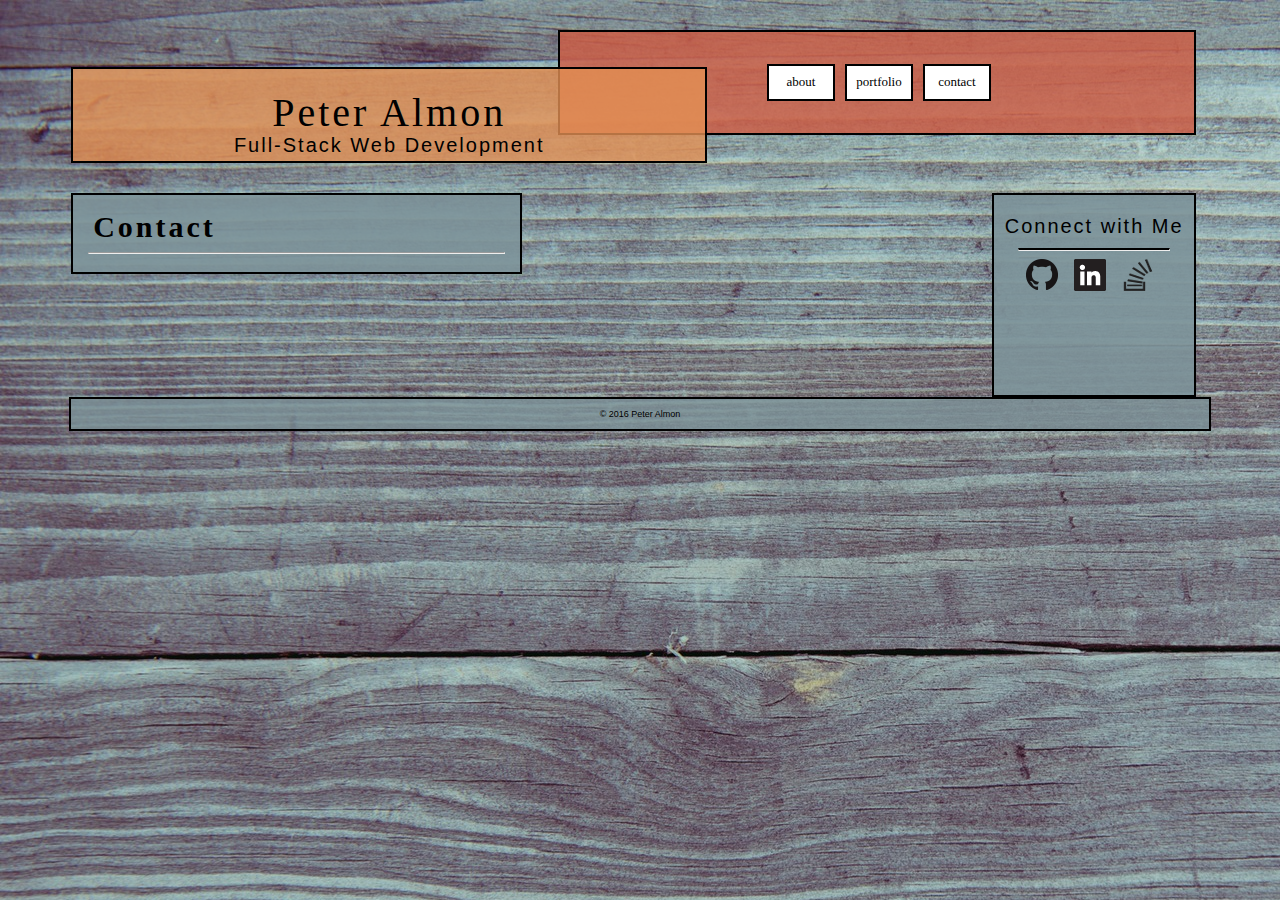
==== contact.html @ 4a5662fb "revised as of 201611131046" ====
<!DOCTYPE html>
<html>

<head>
	<title>Peter Almon/ Portfolio</title>
	<link rel="stylesheet" type="text/css" href="assets/css/style.css">
</head>

<body>

<div class="menuspace">
	<ul class="menu">
		<li class="mitem"><a href="contact.html">contact</a></li>
		<li class="mitem"><a href="portfolio.html">portfolio</a></li>
		<li class="mitem"><a href="index.html">about</a></li>
	</ul>
</div>
	
<div class="mast">
<p class="title">Peter Almon</p>
<p class="subtitle">Full-Stack Web Development</p>
</div>

<div class="main contactform">
	<h1>Contact</h1>
	<hr>
	<form>
	</form>
</div>

<div class="connect">
<p>Connect with Me</p>
<hr class="hrconnect">
<div class="connectimg">
<a href="https://www.github.com/mtpetros" target="_blank"><img src="assets/images/githubicon.png"></a>
<a href="https://www.linkedin.com/in/peteralmon" target="_blank"><img src="assets/images/linkedinicon.png"></a>
<a href="http://www.stackoverflow.com/users/6941887/peter-almon" target="_blank"><img src="assets/images/stackoverflowicon.png"></a>
</div>
</div>

<div class="footer">
<p>&copy; 2016 Peter Almon</p>
</div>

<div class="leaf">
<img src="assets/images/leaf.png">
</div>

</body>
</html>
---- assets/css/style.css ----
body {
	margin-top: 25px;
	background-image: url("../images/bg.jpg");
	background-repeat: no-repeat;
	background-attachment: fixed;
}

.menuspace {
	margin-left: 5px;
	margin-right: 6%;
	margin-top: 5px;
	margin-bottom: -68px;
	padding: 1px 1px 30px 1px;
	background: rgba(207,91,66,.8);
	border-style: solid;
	border-width: 2px;
	width:50%;
	float: right;
}

ul.menu {
	margin-top: 32px;
	margin-right: 32%;
	margin-bottom: 3px;
	margin-left: inherit;
	padding-top: 7px;
	padding-bottom: 7px;
	/*padding-left: 10px;*/
	width: 80%;
	list-style-type: none;
	float: right;
}

li.mitem {
	margin-top: -8px;
    margin-bottom: -8px;
    margin-left: 10px;
    padding: 8px 2px 2px 2px;
    height: 23px;
    width: 60px;
    background-color: rgb(255,255,255);
    float: right;
    font-family: verdana;
    font-size: 13px;
    text-align: center;
    border-style: solid;
    border-width: 2px;
}

li.mitem a {
	color: rgb(0,0,0);
	text-decoration: none;
}

li.mitem a:hover {
	color: rgb(207,91,66);
}


.mast {
	margin-left: 5%;
	margin-right: 10px;
	padding-top: 5px;
	float: left;
	width: 50%;
	background: rgba(228,144,84,.8);
	text-align: center;
	border-style: solid;
	border-width: 2px;
	
}

.mast p.title {
	font-family: "franklin gothic medium";
	font-size: 40px;
	letter-spacing: 3px;
	margin-top: 15px;
	margin-bottom: -12px;
}

.mast p.subtitle {
	font-family: arial;
	font-size: 20px;
	letter-spacing: 2px;
	margin-top: 10px;
	margin-bottom: 4px;
}

.main {
	clear:left;
	float:left;
	margin: 30px .25% 30px 5%;
	padding-right: 15px;
	padding-bottom: 10px;
	padding-left: 15px;
	background: rgba(125,148,154,.9);
	border-style: solid;
	border-width: 2px;
}

.main h1 {
	margin: 15px 5px 5px;
	font-family: "franklin gothic medium";
	font-size: 30px;
	letter-spacing: 3px;
}

.aboutme {
	width: 51%;
}

hr.hrabout {
	border-top: 2px solid black/*rgb(163, 214, 167)*/;
	width: auto;
}

.aboutme img {
	float:left;
	margin-right: 10px;
	margin-bottom: 10px;
	height: 257px;
	width: 193px;
	border: 2px solid black;
}

.aboutme p {
	font-family: arial;
}

.gallery {
	overflow: auto;
}

.box {
	width: 400px;
	height: 225px;
	margin: 5px;
	border-style: solid;
	border-width: 2px;
}

.box1, .box2, .box3, .box4, .box5, .box6 {
	float:left;
}

.box1 {
	/*clear:left;*/
}

.box4 {
	clear: left;
}

.contactform {
	width: 33%;
}

.connect {
	float: right;
	margin-top: 30px;
	margin-right: 6%;
	height: 200px;
	width: 200px;
	background: rgba(125,148,154,.9);
	border-style: solid;
	border-width: 2px;
}

.connect p {
	font-family: arial;
	font-size: 20px;
	letter-spacing: 2px;
	text-align: center;
}

hr.hrconnect {
	border-top: 2px solid black/*rgb(163, 214, 167)*/;
	margin-top: -10px;
	width: 150px;
}

.connectimg {
	padding-left: 20px;
}

.connectimg img {
	height: 32px;
	width: 32px;
	margin-left: 12px;
}

.footer {
	clear: both;
	margin: 0 auto;
	width: 90%;
	height: 30px;
	background: rgba(125,148,154,.8);
	border-style: solid;
	border-width: 2px;
}

.footer p {
	margin-top: 10px;
	text-align: center;
	font-family: arial;
	font-size: 9px;
}

.leaf {
	position: fixed;
	left: 1380px;
	top: 338px;
}
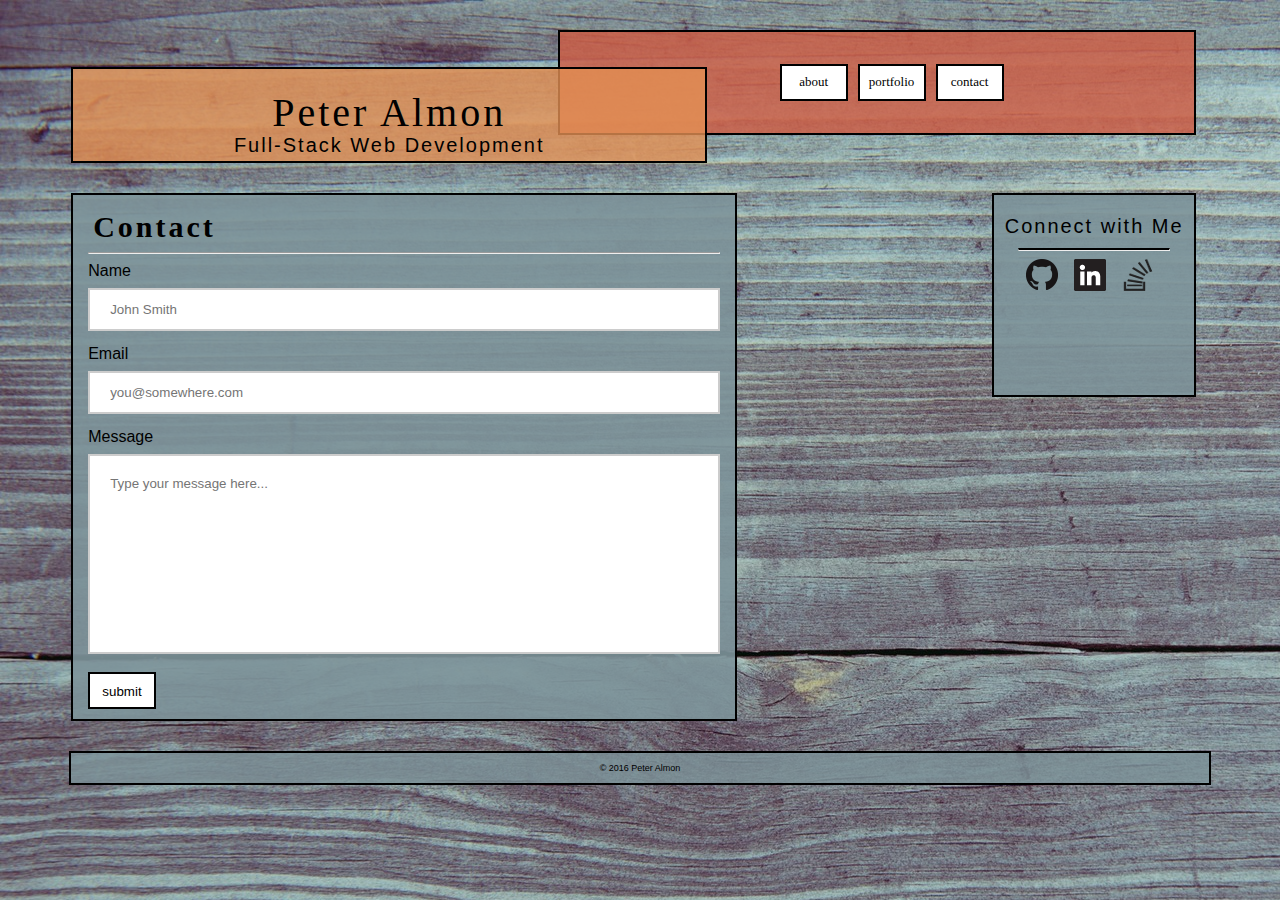
==== commit 574a4b5c: "revised as of 201611141552" ====
--- a/contact.html
+++ b/contact.html
@@ -25,6 +25,13 @@
 	<h1>Contact</h1>
 	<hr>
 	<form>
+		<label for="name">Name</label>
+		<input type="text" id="name" name="name" placeholder="John Smith">
+		<label for="email">Email</label>
+		<input type="email" id="email" name="email" placeholder="you@somewhere.com">
+		<label for="message">Message</label>
+		<textarea id="message" name="message" placeholder="Type your message here..."></textarea>
+		<input type="submit" value="submit">
 	</form>
 </div>
 
--- a/assets/css/style.css
+++ b/assets/css/style.css
@@ -1,7 +1,7 @@
 body {
 	margin-top: 25px;
 	background-image: url("../images/bg.jpg");
-	background-repeat: no-repeat;
+	background-repeat: repeat-y;
 	background-attachment: fixed;
 }
 
@@ -20,7 +20,7 @@
 
 ul.menu {
 	margin-top: 32px;
-	margin-right: 32%;
+	margin-right: 30%;
 	margin-bottom: 3px;
 	margin-left: inherit;
 	padding-top: 7px;
@@ -110,7 +110,7 @@
 }
 
 hr.hrabout {
-	border-top: 2px solid black/*rgb(163, 214, 167)*/;
+	border-top: 2px solid rgb(0,0,0)/*rgb(163, 214, 167)*/;
 	width: auto;
 }
 
@@ -120,7 +120,7 @@
 	margin-bottom: 10px;
 	height: 257px;
 	width: 193px;
-	border: 2px solid black;
+	border: 2px solid rgb(0,0,0);
 }
 
 .aboutme p {
@@ -134,9 +134,13 @@
 .box {
 	width: 400px;
 	height: 225px;
-	margin: 5px;
-	border-style: solid;
-	border-width: 2px;
+	margin: 3px;
+	/*border-style: solid;
+	border-width: 2px;*/
+}
+
+.box:hover {
+	opacity: 0.65;
 }
 
 .box1, .box2, .box3, .box4, .box5, .box6 {
@@ -152,13 +156,63 @@
 }
 
 .contactform {
-	width: 33%;
+	width: 50%;
+}
+
+.contactform label {
+	font-family: arial;
+}
+
+input[id=name], input[id=email], textarea[id=message] {
+    width: 100%;
+    margin: 8px 0px 14px 0px;
+    box-sizing: border-box;
+    border: 2px solid #ccc;
+    /*-webkit-transition: 0.5s;*/
+    transition: 0.5s;
+    outline: none;
+    font-family: arial;
+}
+
+input[id=name], input[id=email] {
+	padding: 12px 20px;
+}
+
+textarea[id=message] {
+	padding: 20px 20px;
+	height: 200px;
+	box-sizing: border-box;
+	resize: none;
+}
+
+input[id=name]:focus, input[id=email]:focus, textarea[id=message]:focus  {
+    border: 2px solid rgb(0,0,0);
+ }
+
+input[type=submit] {
+	font-family: arial;
+	color: rgb(0,0,0);
+	background-color: rgb(255,255,255);
+	border-style: solid;
+	border-width: 2px;
+	border-color: rgb(0,0,0);
+	width: 67.63636px;
+    height: 36.636359999999996px;
+	padding: 4px 2px 2px 2px;
+}
+
+input[type=submit]:hover {
+	color: rgb(207,91,66);
 }
 
 .connect {
+	/*position: absolute;
+	right: 7px;
+	top: 161px;*/
 	float: right;
 	margin-top: 30px;
 	margin-right: 6%;
+	margin-bottom: 10px;
 	height: 200px;
 	width: 200px;
 	background: rgba(125,148,154,.9);
@@ -191,7 +245,7 @@
 
 .footer {
 	clear: both;
-	margin: 0 auto;
+	margin: 10px auto;
 	width: 90%;
 	height: 30px;
 	background: rgba(125,148,154,.8);
@@ -210,4 +264,5 @@
 	position: fixed;
 	left: 1380px;
 	top: 338px;
+	z-index: 1;
 }